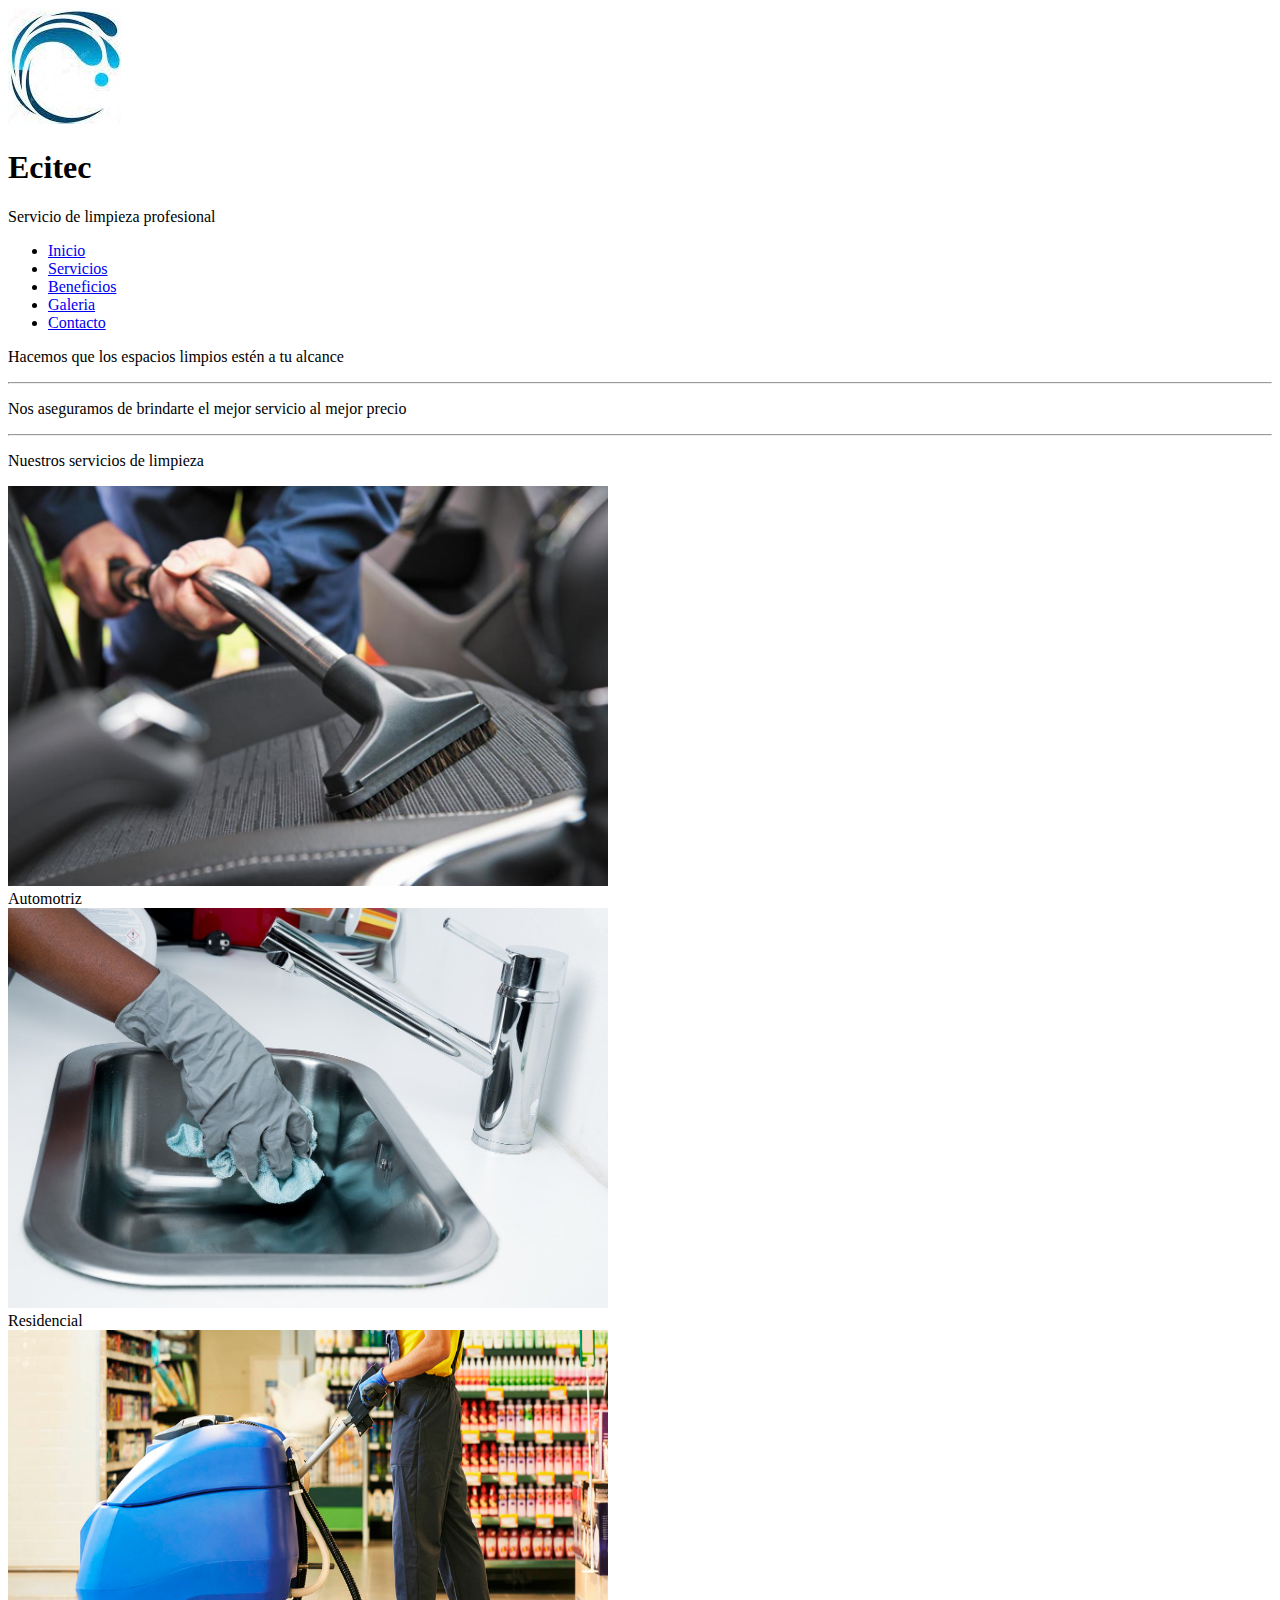
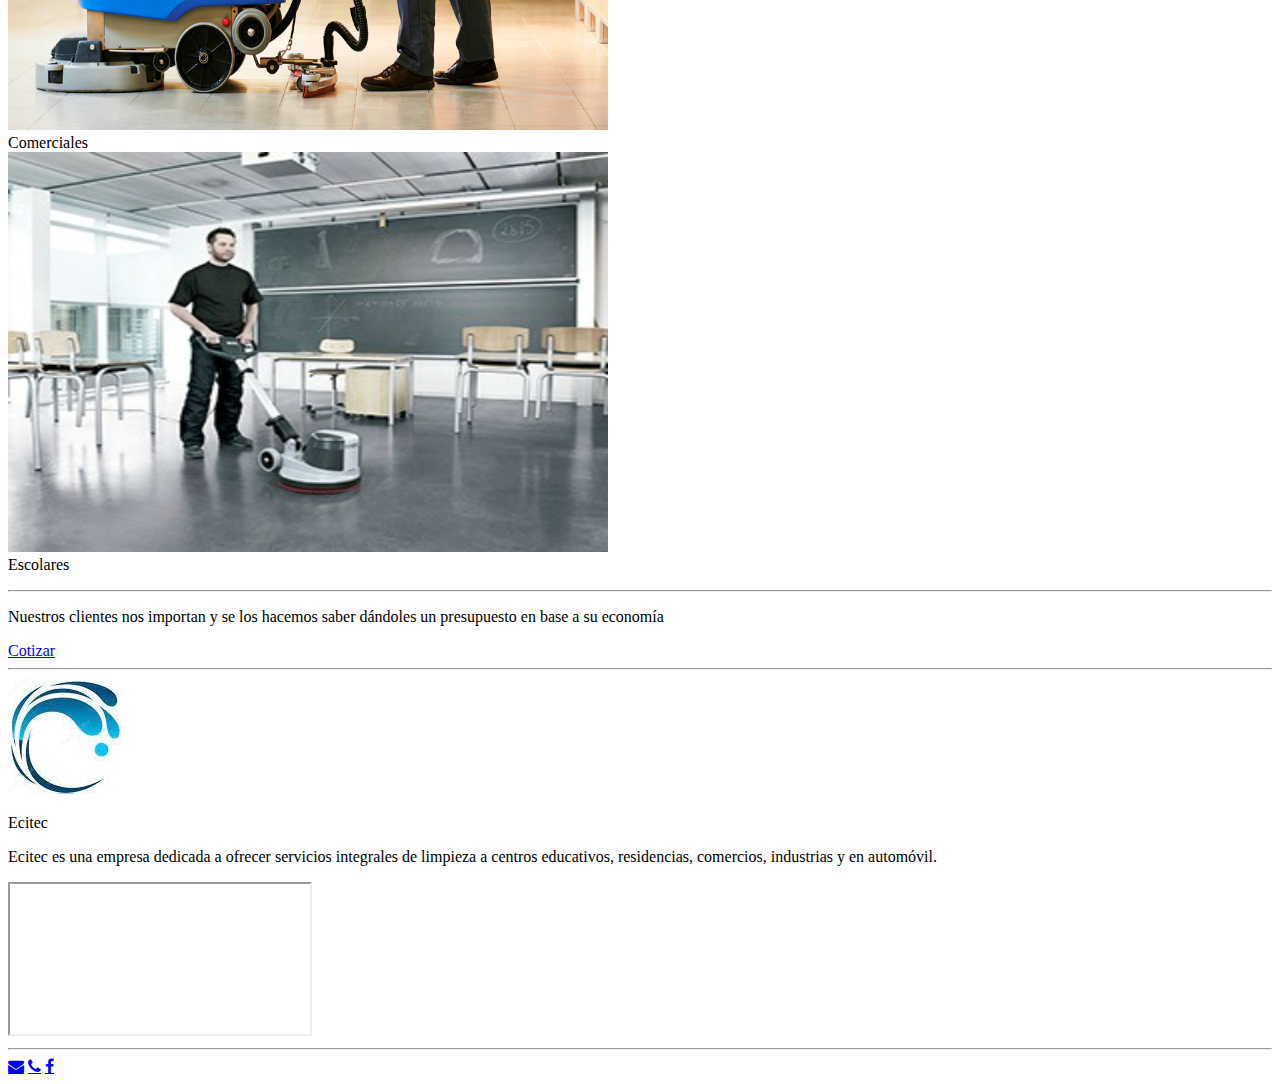
==== index.html @ 3d73bef9 "Guardo mi codigo" ====
<!DOCTYPE html>
<html lang="en">

    <head>

        <meta charset="UTF-8">
        <meta http-equiv="X-UA-Compatible" content="IE=edge">
        <meta name="viewport" content="width=device-width, initial-scale=1.0">

        <!--stylesheet-->
        <link rel="stylesheet" href="C:\Users\PC\Desktop\CODER\prototipo\desafio-1\style.css">

        <!--servicios-->
        <link rel="servicios" href="file:///C:\Users\PC\Documents\GitHub\HTML-basic\src\views\servicios.html
                po\desafio-1\src\views\servicios.html">

        <!--contacto-->
        <link rel="contacto" href="file:///Users\PC\Documents\GitHub\HTML-basic\src\views\contacto.html">
        <!--galeria-->
        <link rel="galeria" href="file///C:\Users\PC\Documents\GitHub\HTML-basic\src\views\galeria.html">

        <!--Beneficios-->
        <link rel="beneficios" href="file:///Users\PC\Documents\GitHub\HTML-basic\src\views\beneficios.html">

        <!--google font-->
        <link rel = "preconnect" href = "https://fonts.googleapis.com">
        <link rel = "preconnect" href = "https://fonts.gstatic.com" crossorigin>
        <link href = "https://fonts.googleapis.com/css2?family=Spectral&display=swap">
    
        <!--Icons de footer-->
        <link rel="stylesheet" href="https://cdnjs.cloudflare.com/ajax/libs/font-awesome/4.7.0/css/font-awesome.min.css">
    
        <!--Este es el titulo de mi pestaña -->
        <title> Ecitec </title>
    </head>

    
    <body>
        
        <!--Cabecera-->
        <header>
            <img class="logo" src="src\assets\logo.jpg" alt="Logotipo">
                
               
            <!--Nombre de la compañia-->
            <h1>
                Ecitec
            </h1>
        
            <!-- Texto debajo del nombre del compañia-->
            <p class="subtitulo">Servicio de limpieza profesional</p>
        
            <!--Zona navegable -->
            <nav>
                <!--Menu-->
                <div class="menu">
                    <ul>
                        <li><a href="index.html">Inicio</a></li>
                        <li><a href="src\views\servicios.html">Servicios</a></li>
                        
                        <li><a href="C:\Users\PC\Desktop\CODER\prototipo\desafio-1\src\views\beneficios.html">Beneficios</a></li>

                        <li><a href="src\views\galeria.html">Galeria</a></li>

                        <li><a href="src\views\contacto.html">Contacto</a></li>
                    </ul>
                </div>
            </nav>
        </header>
            
            
        
           
        <article>
            <!--inicia section de presentacion-->
            <div class="img-presentacion">
                <div class="texto-de-img">
                    <p> Hacemos que los espacios limpios estén a tu alcance
                    </p>
                </div>
            </div>
        </article>
        
        <hr>

        <p class="one">
                Nos aseguramos de brindarte el mejor servicio al mejor precio
        </p>
        
        <hr>

        <!-- Section de servicios-->
        <section class="services">

            <p class="titulo-servicios">
                Nuestros servicios de limpieza
            </p>

            <!--<P> es usada para justificar-->
            <p>

                <!--Directorio de servicios-->
                <div class="servicios">
                    <a target="_blank" href="src\assets\1.png">
                        <img src="src\assets\1.png" alt="servicio automotriz" width="600" height="400">
                    </a>
                    <div class="desc"> Automotriz
                    </div>

                </div>

                <div class="servicios">
                    <a target="_blank" href="src\assets\residencial.jpg">
                        <img src="src\assets\residencial.jpg" alt="servicio Residencial" width="600" height="400">
                    </a>
                    <div class="desc"> Residencial
                    </div>
                </div>

                <div class="servicios">
                    <a target="_blank" href="src\assets\comercio.jpg">
                        <img src="src\assets\comercio.jpg" alt="comercios" width="600" height="400">
                    </a>
                    <div class="desc"> Comerciales
                    </div>
                </div>

                <div class="servicios">
                    <a target="_blank" href="src\assets\escuela.jpg">
                        <img src="src\assets\escuela.jpg" alt="servicios escolares" width="600" height="400">
                    </a>
                    <div class="desc"> Escolares
                    </div>
                </div>
            </p>
        </section>

        <hr class="hr-cotizacion">  

        <section class="cotizacion">
                
            <p class="text-cotizacion">Nuestros clientes nos importan y se los hacemos saber dándoles un presupuesto en base a su economía</p>
            
            <!-- Boton de cotizacion-->
            <a  href="file:///C:/Users/PC/Desktop/CODER/prototipo/desafio-1/src/views/contacto.html" class="button">Cotizar</a>
            
        </section>

        <hr class="hr-ubicacion">

        <!-- Section parrafo final -->
        <section class="final">

            <!--Parrafo final -->
            <img class="logo-final" src="src\assets\logo.jpg" alt="Logotipo">

            <p class="titulo-final">Ecitec</p>

            <p class="bio">Ecitec es una empresa dedicada a ofrecer servicios integrales de limpieza a centros educativos, residencias,
            comercios, industrias y en automóvil.</p>

            <!--Ubicacion del comercio-->
            <iframe class="map"
                src="https://www.google.com/maps/embed?pb=!1m18!1m12!1m3!1d26910.93458835135!2d-117.0379577920054!3d32.529703669764395!2m3!1f0!2f0!3f0!3m2!1i1024!2i768!4f13.1!3m3!1m2!1s0x80d9485a82ce42b3%3A0xc7b29cc12debea5e!2sZona%20Urbana%20Rio%20Tijuana%2C%2022010%20Tijuana%2C%20B.C.!5e0!3m2!1ses!2smx!4v1639617555362!5m2!1ses!2smx"
                loading="lazy">
            </iframe>

        </section>
    

        
        <hr class="hr-footer">
        
        <footer>

            <!--Correo-->
            <a href="mailto:Usuario@Ecitec.com" class="fa fa-envelope"></a>

            <!--Telefono-->
            <a href="tel:555-555-5555" class="fa fa-phone"></a>

            <!--Icon de facebook-->
            <a href="https://www.facebook.com/" class="fa fa-facebook"></a>

        </footer>
    

      
       
       
    </body>

</html>
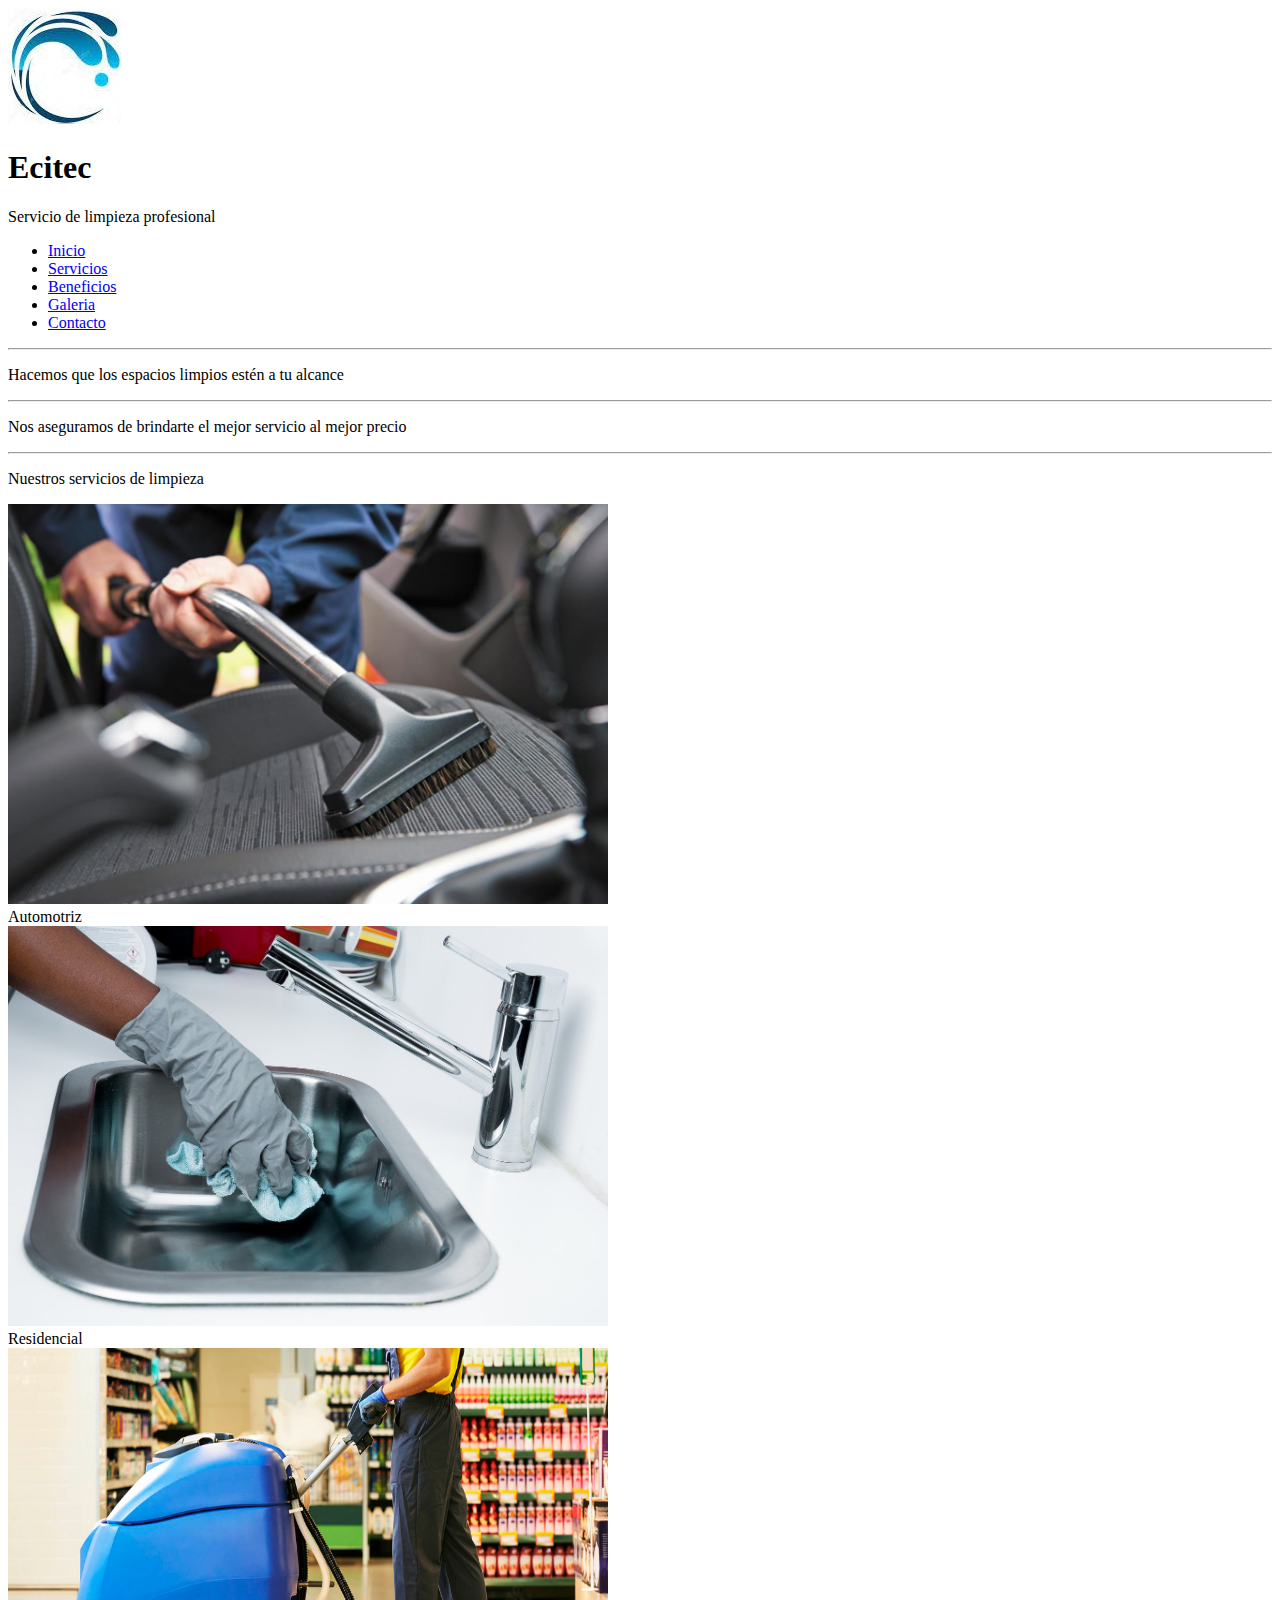
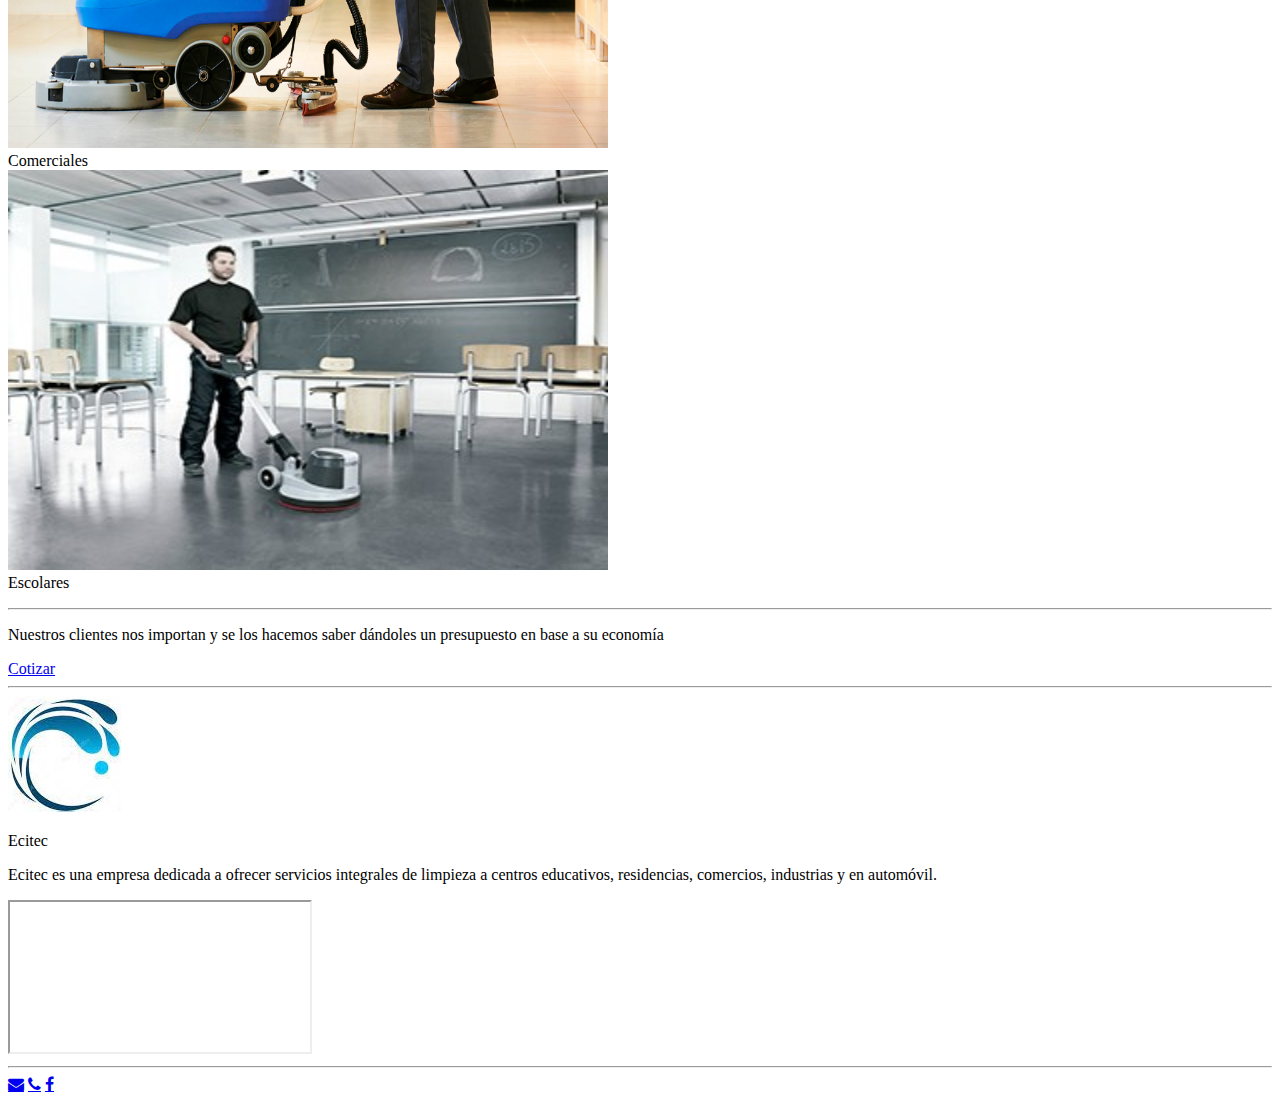
==== commit 0581a6c9: "Consigna" ====
--- a/index.html
+++ b/index.html
@@ -6,6 +6,9 @@
         <meta charset="UTF-8">
         <meta http-equiv="X-UA-Compatible" content="IE=edge">
         <meta name="viewport" content="width=device-width, initial-scale=1.0">
+        
+        <!--Animacion-->
+        <link rel="stylesheet" href="https://cdnjs.cloudflare.com/ajax/libs/animate.css/4.1.1/animate.min.css"/>
 
         <!--stylesheet-->
         <link rel="stylesheet" href="C:\Users\PC\Desktop\CODER\prototipo\desafio-1\style.css">
@@ -39,6 +42,7 @@
         
         <!--Cabecera-->
         <header>
+            <!--Logo-->
             <img class="logo" src="src\assets\logo.jpg" alt="Logotipo">
                 
                
@@ -55,7 +59,7 @@
                 <!--Menu-->
                 <div class="menu">
                     <ul>
-                        <li><a href="index.html">Inicio</a></li>
+                        <li><a class="active" href="index.html">Inicio</a></li>
                         <li><a href="src\views\servicios.html">Servicios</a></li>
                         
                         <li><a href="C:\Users\PC\Desktop\CODER\prototipo\desafio-1\src\views\beneficios.html">Beneficios</a></li>
@@ -67,31 +71,35 @@
                 </div>
             </nav>
         </header>
+        <!--termina el header-->    
             
-            
-        
-           
+        <!--Linea horizontal con clase-->
+        <hr class="hr-top">
+        
+        <!--inicia section de presentacion-->   
         <article>
-            <!--inicia section de presentacion-->
             <div class="img-presentacion">
-                <div class="texto-de-img">
-                    <p> Hacemos que los espacios limpios estén a tu alcance
+                <div>
+                    <p class="texto-img animacion"> Hacemos que los espacios limpios estén a tu alcance
                     </p>
                 </div>
             </div>
         </article>
-        
-        <hr>
-
+
+        <!--Linea horizontal con clase-->
+        <hr class="hr-cuerpo">
+
+        <!--Texto debajo de imagen de presentacion-->
         <p class="one">
                 Nos aseguramos de brindarte el mejor servicio al mejor precio
         </p>
-        
-        <hr>
+
+        <!--Linea horizontal-->
+        <hr class="hr-cuerpo">
+        <!--termina section de presentacion-->
 
         <!-- Section de servicios-->
         <section class="services">
-
             <p class="titulo-servicios">
                 Nuestros servicios de limpieza
             </p>
@@ -135,6 +143,7 @@
             </p>
         </section>
 
+        <!--Linea horizontal con clase-->
         <hr class="hr-cotizacion">  
 
         <section class="cotizacion">
@@ -142,20 +151,23 @@
             <p class="text-cotizacion">Nuestros clientes nos importan y se los hacemos saber dándoles un presupuesto en base a su economía</p>
             
             <!-- Boton de cotizacion-->
-            <a  href="file:///C:/Users/PC/Desktop/CODER/prototipo/desafio-1/src/views/contacto.html" class="button">Cotizar</a>
+            <a  href="file:///C:/Users/PC/Desktop/CODER/prototipo/desafio-1/src/views/contacto.html" class="button animation">Cotizar</a>
             
         </section>
 
+        <!--Linea horizontal con clase-->
         <hr class="hr-ubicacion">
 
         <!-- Section parrafo final -->
         <section class="final">
 
+           
+            <!--Logo-->
+            <img class="logo-final" src="src\assets\logo.jpg" alt="Logotipo">
+
+            <p class="titulo-final">Ecitec</p>
+
             <!--Parrafo final -->
-            <img class="logo-final" src="src\assets\logo.jpg" alt="Logotipo">
-
-            <p class="titulo-final">Ecitec</p>
-
             <p class="bio">Ecitec es una empresa dedicada a ofrecer servicios integrales de limpieza a centros educativos, residencias,
             comercios, industrias y en automóvil.</p>
 
@@ -166,11 +178,12 @@
             </iframe>
 
         </section>
-    
-
-        
+        <!--termina section-->
+
+        <!--Linea horizontal con clase-->
         <hr class="hr-footer">
         
+         <!--Pie de pagina-->
         <footer>
 
             <!--Correo-->
